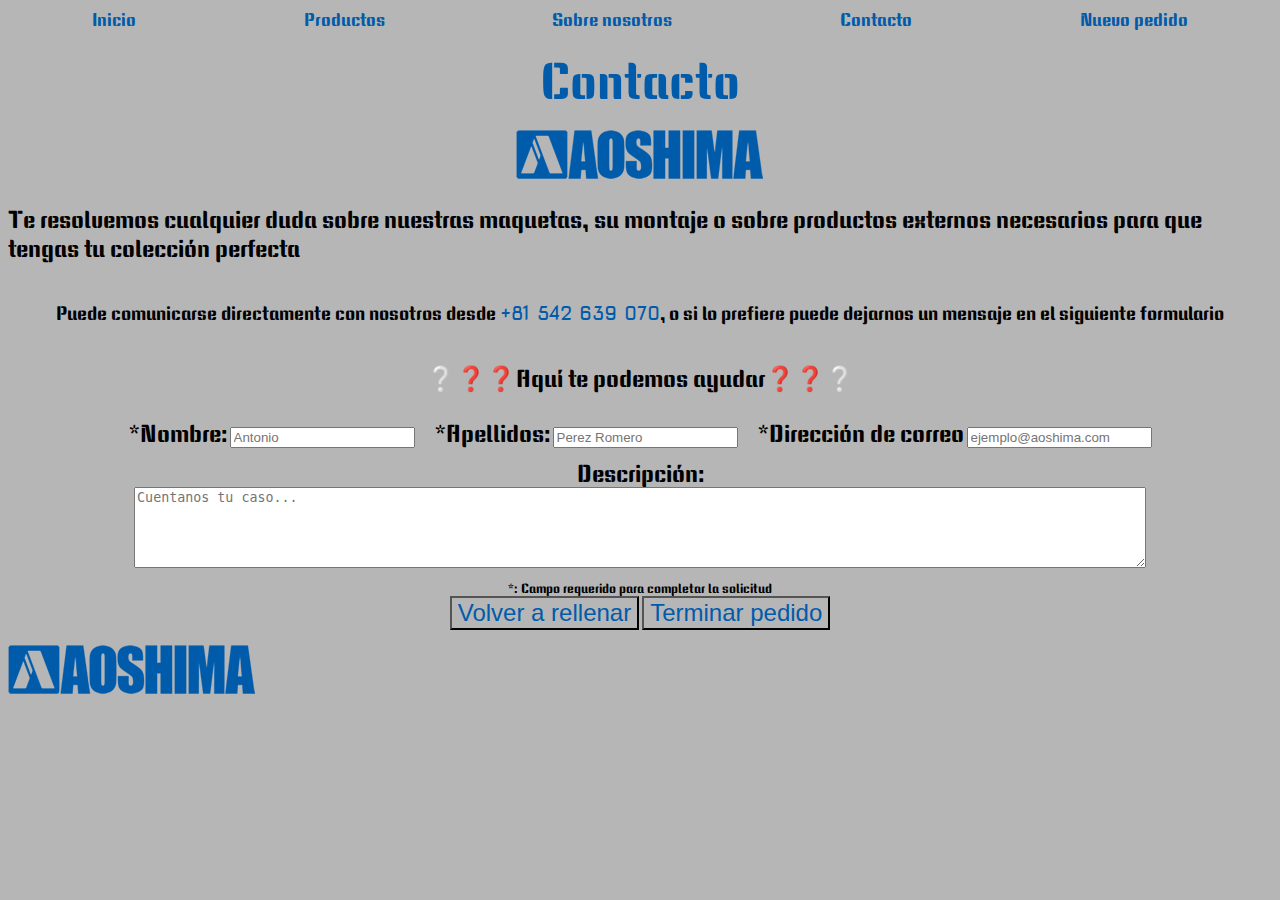
==== contacto.html @ 69bc41ab "version 1.0 inicial" ====
<!DOCTYPE html>
<html lang="es">
<head>
    <meta charset="UTF-8">
    <meta name="viewport" content="width=device-width, initial-scale=1.0">
    <link href="styles/style.css" rel="stylesheet" type="text/css" />
    <title>Contacto</title>
</head>
<body>
    <header>
        <a href="index.html">Inicio</a>
        <a href="productos.html">Productos</a>
        <a href="sobrenosotros.html">Sobre nosotros</a>
        <a href="contacto.html">Contacto</a>
        <a href="pedidos.html">Nuevo pedido</a>
    </header>
    <section id="alineadoSection">
        <h1>Contacto</h1>
        <a href="sobrenosotros.html">
            <img src="images/logo_aoshima.png" alt="Maquetas Aoshima">
        </a>
        <h2>Te resolvemos cualquier duda sobre nuestras maquetas, su montaje o sobre productos externos necesarios para que tengas tu colección perfecta</h2>
        <h3>Puede comunicarse directamente con nosotros desde <a href="tel:+81542639070" id="telefono">+81 542 639 070</a>, o si lo prefiere puede dejarnos un mensaje en el siguiente formulario</h3>
    </section>
    <section id="catalogo">
        <form action="/submit" method="post">
            <h2>❔❓❓Aquí te podemos ayudar❓❓❔</h2>
            <section id="maquetacionFormulario">   
                <div>
                    <label for="nombre">*Nombre:</label>
                    <input type="text" id="nombre" name="firstName" required placeholder="Antonio">
                </div>
                <div>
                    <label for="apellidos">*Apellidos:</label>
                    <input type="text" id="apellidos" name="lastName" required placeholder="Perez Romero">
                </div>
                <div>
                    <label for="email">*Dirección de correo</label>
                    <input type="text" id="email" name="email" required placeholder="ejemplo@aoshima.com">
                </div>
                <div id="comentariosFormulario">
                    <label for="comentarios">Descripción:</label>
                    <textarea name="comment" id="comentarios" rows="5" required placeholder="Cuentanos tu caso..."></textarea>
                </div>
            </section>
            <sub>*: Campo requerido para completar la solicitud</sub><br>
            <button type="reset">Volver a rellenar</button>
            <button type="submit">Terminar pedido</button>
        </form>
    </section>
    <footer>
        <a href="index.html">
            <img id="logo" src="images/logo_aoshima.png" alt="Maquetas Aoshima">
        </a>
    </footer>
</body>
</html>
---- styles/style.css ----
@import url('https://fonts.googleapis.com/css2?family=Keania+One&family=Nova+Square&display=swap');
/* color de fondo para la página y tipo de letra heredada para
todos los textos de la página*/
body {
    background-color:#b6b6b6;
    font-family: 'Keania One';
}
/* Reglas aplicadas a todas las páginas, de manera mas "genérica" */
header {
    display: flex;
    justify-content: space-around;
    position: sticky;
    top: -1px;
}

header a {
    font-size:large;
    background-color: #b6b6b6;
}

a {
    text-decoration: none;
}

a:link {
    color:#005bab;
}

a:visited {
    color:#005bab;
}

a:hover {
    color:#000000;
}

#alineadoSection {
    display: flex;
    flex-direction: column;
    align-items: center;
    
}

h1 {
    font-size: 50px;
    margin: 20px;
    color: #005bab;
    font-weight: normal;
}

h2 {
    font-weight: normal;
}

h3 {
    font-weight: normal;
}

h4 {
    font-weight: normal;
}

figure {
    display: flex;
}
figcaption{
    position: relative;
}
footer {
    position: sticky;
    bottom: -1px;
    margin-top: 15px;
}

#logo {
    background-color: #b6b6b6;
}
/*  para cada pagina especifico 
la primera es "Inicio" */

#portada {
    width: 35%;
}

/* estilos de "Productos" */
section#catalogo {
    width: 100%;
    display: flex;
    justify-content: space-around;
    flex-wrap: wrap;
    flex-direction: row;

}

article#catalogo {
    border: 1px solid black;
    margin: 30px;
    width: 45%;
}

#infoProducto h3, p{
    margin: 10px;
}

#precio {
    font-family: 'Nova Square';
    font-size: small;
    color: green;
    position: absolute;
    bottom: 0;
    margin: 0px 0px 0px 10px;
}

/* Estilos de cada página de productos */
article.articulos {
    margin: 20px;
}

article.articulos img {
    width: 30%;
    min-width: 300px;
    margin: 0px 20px 20px 0px;
}
#comprarArticulos {
    padding: 10px;
    display: flex;
    justify-content: flex-end;
    flex-direction: column;
    align-items: flex-end;
}

#precioArticulos {
    font-family: 'Nova Square';
    font-size:x-large;
    color: green;
}

.descripcionArticulos {
    max-width: 50%;
}

/* Estilos de la página "Sobre nosotros" */
div#sobreNosotros {
    max-width: 40%;
    
}

div#sobreNosotros p{
    font-size: large;
    margin: 20px 0px 20px 0px;
}

/* Estilos para "Contacto" y el formulario de "Nuevo pedido" */
form {
    text-align: center;
    max-width: 90%;
}

form div {
    text-align: center;
    min-width: 10%;
    padding: 5px 10px 5px 10px;
}

label {
    font-size: x-large;
}

input#inputGrande{
    width: 400px;
}

#maquetacionFormulario {
    display: flex;
    justify-content:center;
    flex-wrap: wrap;
}

button {
    font-size: x-large;
    color: #005bab;
    background-color: #b6b6b6;
    cursor: pointer;
}

button:hover{
    color: #000000;
}

#comentariosFormulario {
    display: flex;
    flex-direction: column;
    align-items: center;
    width: 100%;
}

textarea {
    width: 90%;
}

#telefono {
    font-family: 'Nova Square';
}
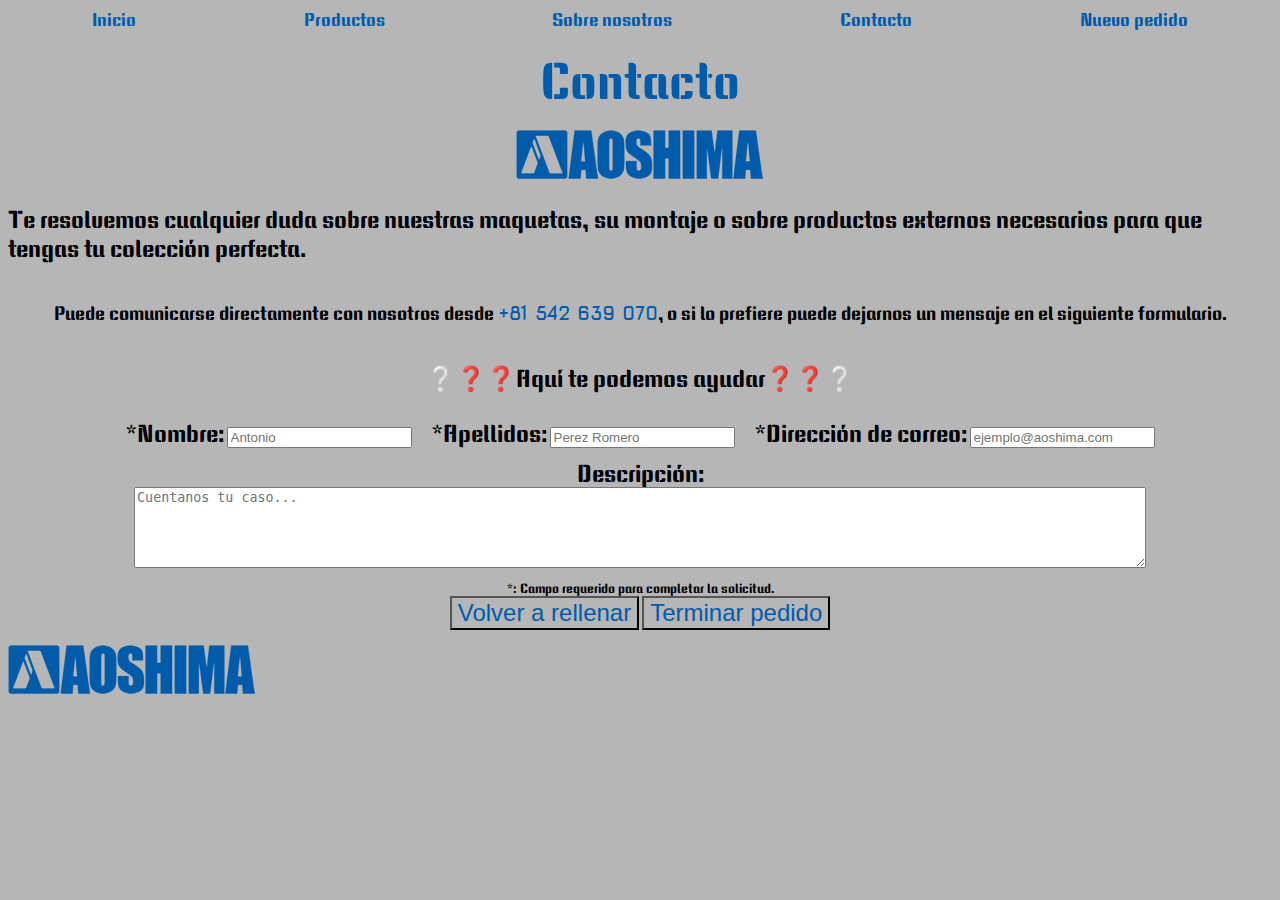
==== commit 128db99c: "faltas de ortografía" ====
--- a/contacto.html
+++ b/contacto.html
@@ -19,8 +19,8 @@
         <a href="sobrenosotros.html">
             <img src="images/logo_aoshima.png" alt="Maquetas Aoshima">
         </a>
-        <h2>Te resolvemos cualquier duda sobre nuestras maquetas, su montaje o sobre productos externos necesarios para que tengas tu colección perfecta</h2>
-        <h3>Puede comunicarse directamente con nosotros desde <a href="tel:+81542639070" id="telefono">+81 542 639 070</a>, o si lo prefiere puede dejarnos un mensaje en el siguiente formulario</h3>
+        <h2>Te resolvemos cualquier duda sobre nuestras maquetas, su montaje o sobre productos externos necesarios para que tengas tu colección perfecta.</h2>
+        <h3>Puede comunicarse directamente con nosotros desde <a href="tel:+81542639070" id="telefono">+81 542 639 070</a>, o si lo prefiere puede dejarnos un mensaje en el siguiente formulario.</h3>
     </section>
     <section id="catalogo">
         <form action="/submit" method="post">
@@ -35,7 +35,7 @@
                     <input type="text" id="apellidos" name="lastName" required placeholder="Perez Romero">
                 </div>
                 <div>
-                    <label for="email">*Dirección de correo</label>
+                    <label for="email">*Dirección de correo:</label>
                     <input type="text" id="email" name="email" required placeholder="ejemplo@aoshima.com">
                 </div>
                 <div id="comentariosFormulario">
@@ -43,7 +43,7 @@
                     <textarea name="comment" id="comentarios" rows="5" required placeholder="Cuentanos tu caso..."></textarea>
                 </div>
             </section>
-            <sub>*: Campo requerido para completar la solicitud</sub><br>
+            <sub>*: Campo requerido para completar la solicitud.</sub><br>
             <button type="reset">Volver a rellenar</button>
             <button type="submit">Terminar pedido</button>
         </form>
